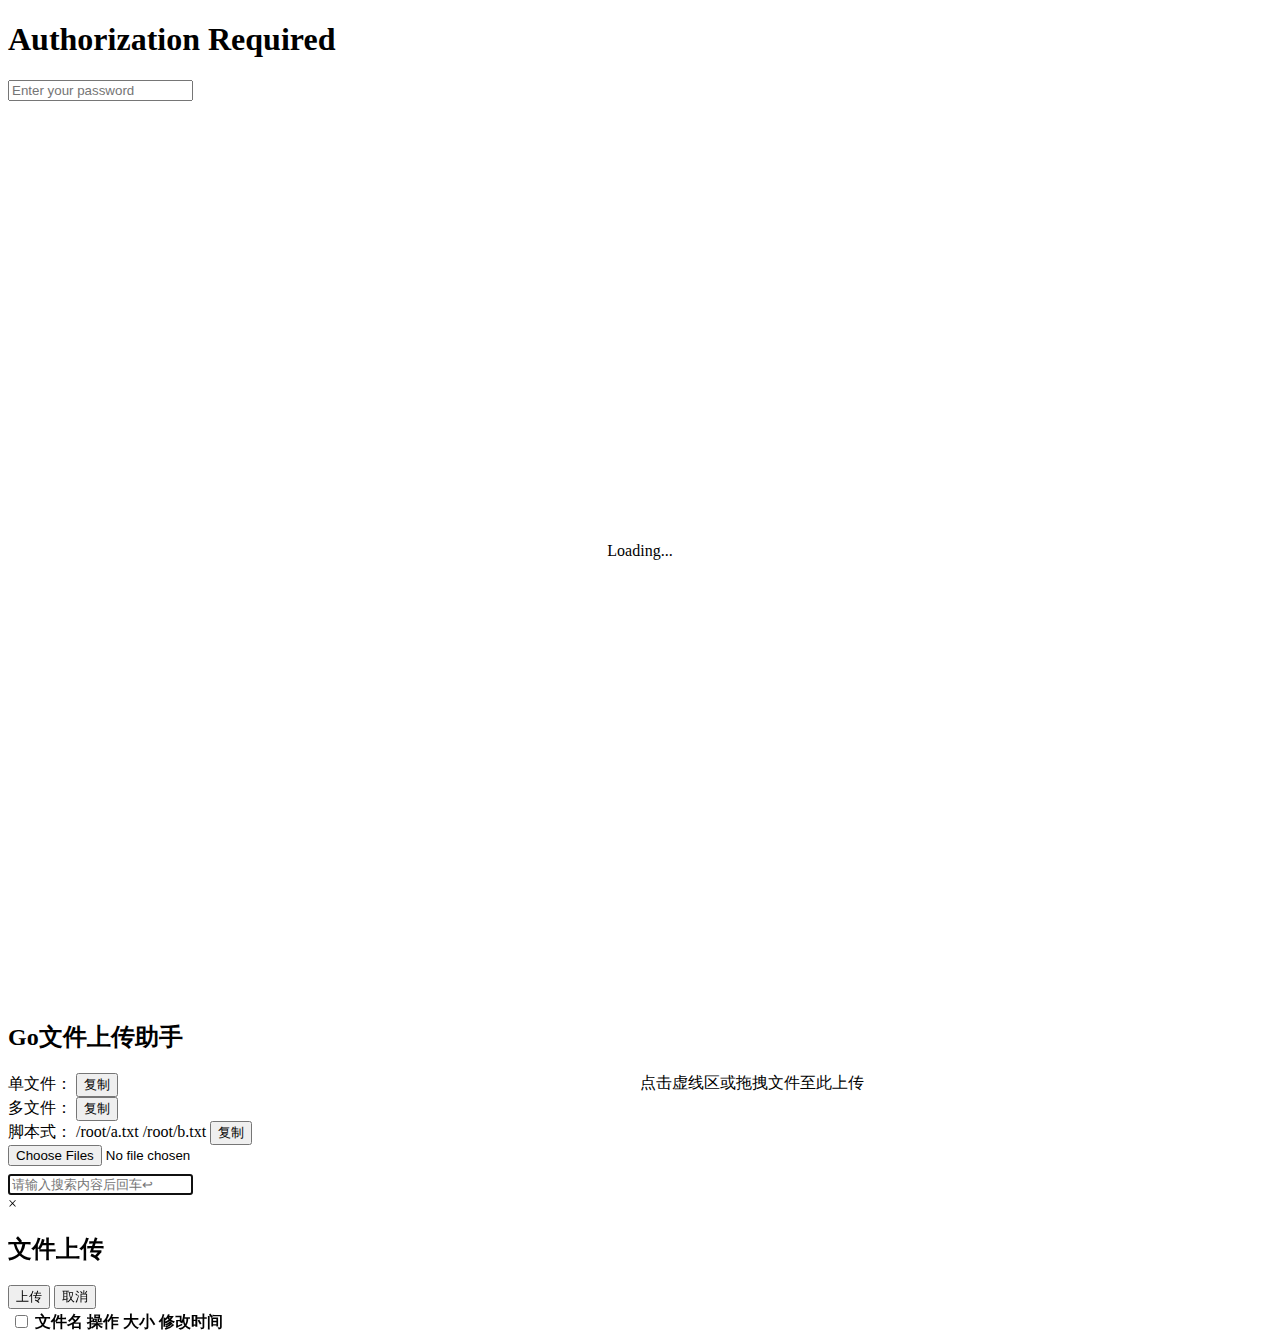
==== assets/index.html @ 076d6b29 "1.4.4" ====
<!DOCTYPE html>
<html lang="en">
<head>
    <meta charset="UTF-8">
    <meta name="viewport" content="width=device-width, initial-scale=1.0">
    <link rel="Shortcut Icon" href="favicon.ico" type="image/x-icon"/>
    <link rel="stylesheet" href="/static/layui/css/layui.css">
    <link rel="stylesheet" href="/static/css/style.css">
    <title>GO文件上传助手</title>
</head>
<!--<body onload="getFiles()">-->
<body>
<div class="container">
    <div class="auth" id="auth">
        <h1>Authorization Required</h1>
        <input type="password" id="passwordInput" placeholder="Enter your password">
    </div>
    <div id="content">
        <!-- 显示loading状态的元素 -->
        <div id="overlay"
             style="display: flex; flex-direction: column;justify-content: center; align-items: center; height: 100vh;">
            <div id="progressBar" style="display: none;width: 40%;">
                <div id="progress" style="text-align: right; color: white; width: 100%;"></div>
            </div>
            <div id="loading">Loading...</div>
            <label id="speed" style="color: red"></label>
        </div>

        <h2 id="title_h2">Go文件上传助手</h2>

        <div id="code_div" onclick="fileInput.click()">
            <div style="display: flex;">
                <div id="sample" style="width: 100%;">
                    <div>单文件：
                        <label id="up_1"></label>
                        <button onclick="copy1(event)">复制</button>
                    </div>

                    <div>多文件：
                        <label id="up_2"></label>
                        <button onclick="copy2(event)">复制</button>
                    </div>

                    <div>脚本式：
                        <label id="up_3"></label><label>/root/a.txt /root/b.txt</label>
                        <button onclick="copy3(event)">复制</button>
                    </div>
                </div>
                <div id="up_bg_txt" style="width: 100%;">点击虚线区或拖拽文件至此上传</div>
            </div>
        </div>
        <input type="file" id="fileInput" name="files[]" onchange="handleFiles(this.files)" multiple>

        <!--按钮模块-->
        <div style="margin-top: 8px;">
            <div style="align-content: center;">
                <input type="search" autofocus class="layui-input" id="search_input" placeholder="请输入搜索内容后回车↩︎" onkeypress="handleKeyPress(event)" >
                <button id="del_all_id" onclick="deleteSelectedRows()" style="height: 70%; display: none">删除选择行
                </button><!--class="delete-btn"-->
            </div>
        </div>


        <!-- 上传文件清单弹出对话框Modal -->
        <div id="myModal" class="modal">
            <div class="modal-content">
                <span class="close">&times;</span>
                <h2 style="color: #000000">文件上传</h2>
                <ul id="file_list" style="padding-left: 10px;color: red;">
                </ul>
                <button id="confirmButton">上传</button>
                <button id="cancelButton">取消</button>
            </div>
        </div>


        <div class="main">
            <div class="box left">
<!--                <i id="demo1" class="layui-icon layui-icon-spread-left"></i>-->
                <div id="tree"></div>
            </div>
            <!-- 表格-->
            <div class="box right">
                <table id="myTable">
                    <thead>
                    <tr>
                        <th><input type="checkbox" id="selectAll" onchange="selectAllRows()"></th>
                        <th>文件名</th>
                        <th>操作</th>
                        <th>大小</th>
                        <th>修改时间</th>
                    </tr>
                    </thead>
                    <tbody>
                    </tbody>
                </table>
            </div>
        </div>

        <!-- Toast容器 -->
        <div id="toast" class="toast"></div>

    </div>
</div>
</body>

<script type="text/javascript" src="/static/layui/layui.js"></script>
<script type="text/javascript" src="/static/js/index.js"></script>
<script>
    layui.use(['tree','table','dropdown'], function () {
        var tree = layui.tree;
        //渲染
        // tree.render({
        //     elem: '#tree'  //绑定元素
        //     , data: getFiles()
        //     , click: function (obj) {
        //         console.log('click', obj.data)
        //         showToast('click'+ obj.data)
        //     }
        // });
        ///
        // [{
        //     title: '陕西', //一级菜单
        //     path: '/root/xian'
        //     , children: [{
        //         title: '西安', //二级菜单
        //         path: 'aaaaa',
        //         children: [{
        //             title: '临潼',
        //             path: '/home/root/',
        //         },
        //             {
        //                 title: '雁塔',
        //                 path: '/home/root/',
        //             }
        //         ]
        //     }]
        // }]
        ///

        var treeRender=function(){
            var xhr = new XMLHttpRequest();
            var url = '/tree';
            xhr.open('GET', url, true);
            console.log('----url',url);
            xhr.onreadystatechange = function (){
                console.log('----xhr.status',xhr.status);
                if (isHttpOk(xhr)) {
                    // 文件上传成功
                    //console.log('response',xhr.readyState,xhr.status,xhr.response)
                    res = JSON.parse(xhr.response)
                    if (res.code === 0){
                        console.log('成功了哦')
                        if (res.data){
                            tree.render({
                                elem: '#tree'
                                ,data: [res.data]
                                ,accordion: true
                                ,isJump: true
                                ,click: function(obj){
                                    if (obj.events == 'right'){
                                        showToast('right');
                                    }
                                    //showToast(obj.data.path);
                                    showFiles(obj.data.path)
                                }
                            });
                        }
                    }else{
                        console.log('失败了',res.msg)
                    }
                } else {
                    console.log('get files err ',xhr.response);
                }
            }
            xhr.send();
        }
        //
        treeRender()
    });

</script>


</html>
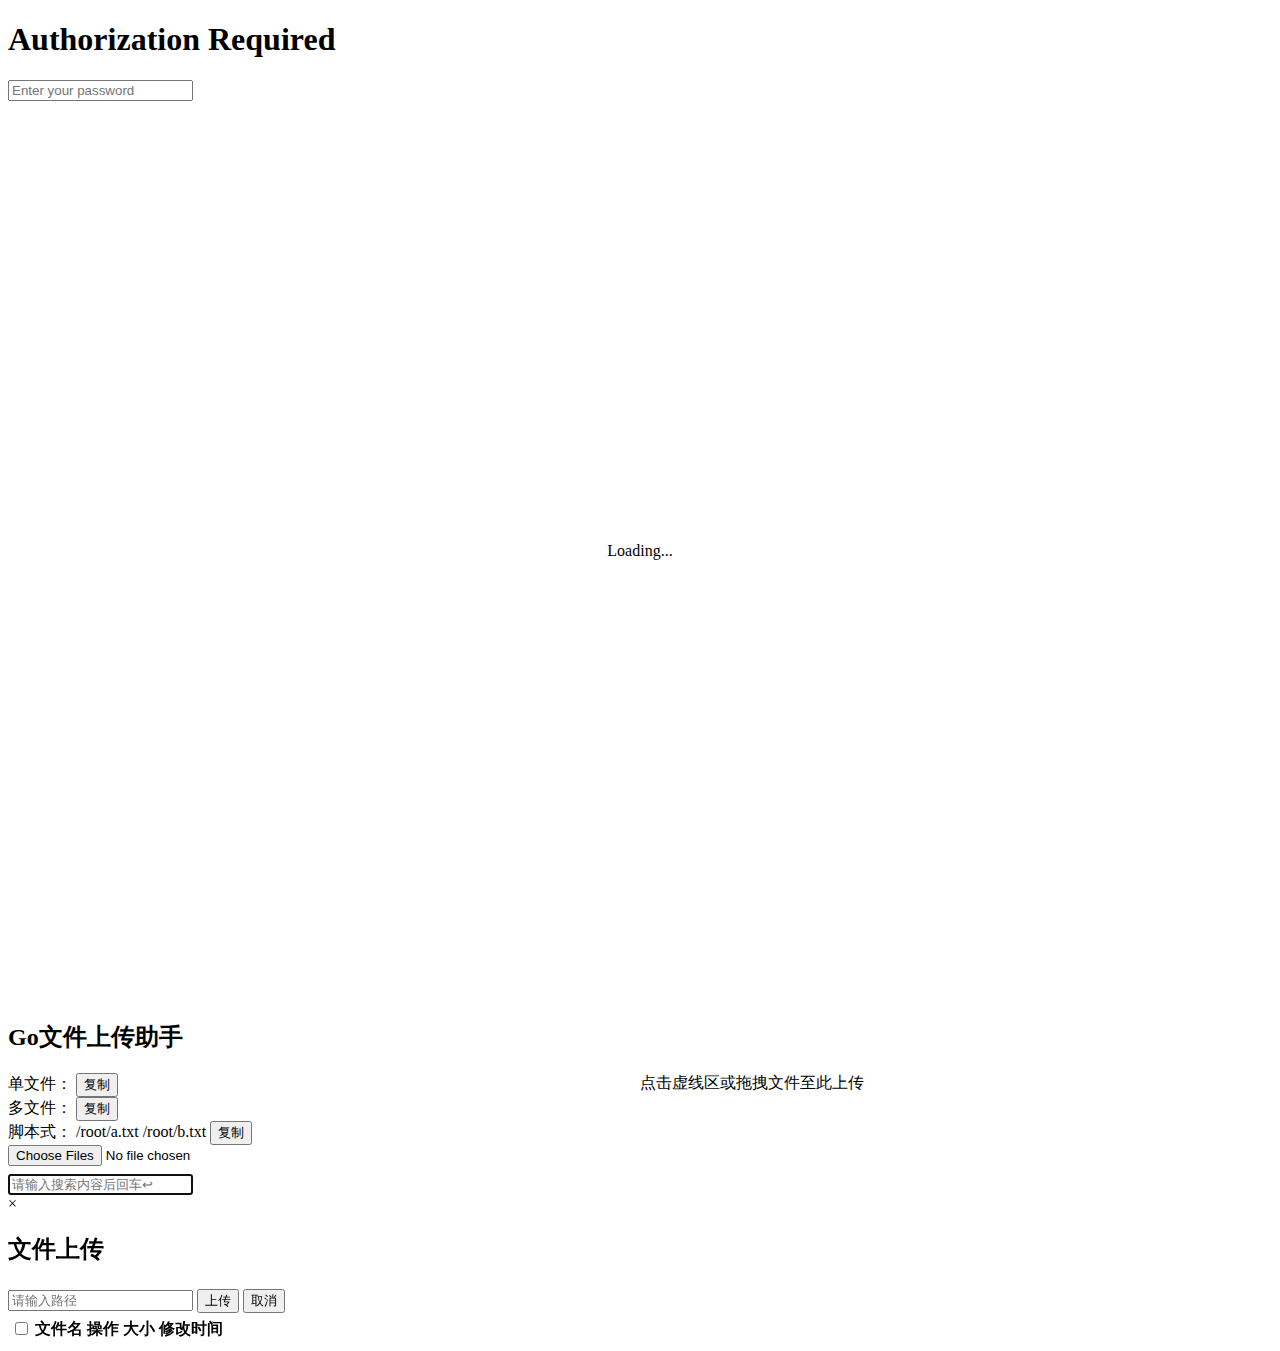
==== commit 3a8cbea9: "1.4.8" ====
--- a/assets/index.html
+++ b/assets/index.html
@@ -68,6 +68,7 @@
                 <h2 style="color: #000000">文件上传</h2>
                 <ul id="file_list" style="padding-left: 10px;color: red;">
                 </ul>
+                <input type="text" id="up_file_path_id" autofocus class="layui-input" style="margin-bottom: 5px; margin-top: 5px" placeholder="请输入路径">
                 <button id="confirmButton">上传</button>
                 <button id="cancelButton">取消</button>
             </div>
@@ -158,11 +159,14 @@
                                 ,accordion: true
                                 ,isJump: true
                                 ,click: function(obj){
-                                    if (obj.events == 'right'){
-                                        showToast('right');
-                                    }
-                                    //showToast(obj.data.path);
+                                    showToast(obj.data.path);
                                     showFiles(obj.data.path)
+
+                                    // layer.prompt({formType:0,title:"今年端午节是什么时候？",value:'2023-06-20'},
+                                    //     function(value, index){
+                                    //         layer.alert(value);
+                                    //         layer.close(index);
+                                    //     });
                                 }
                             });
                         }
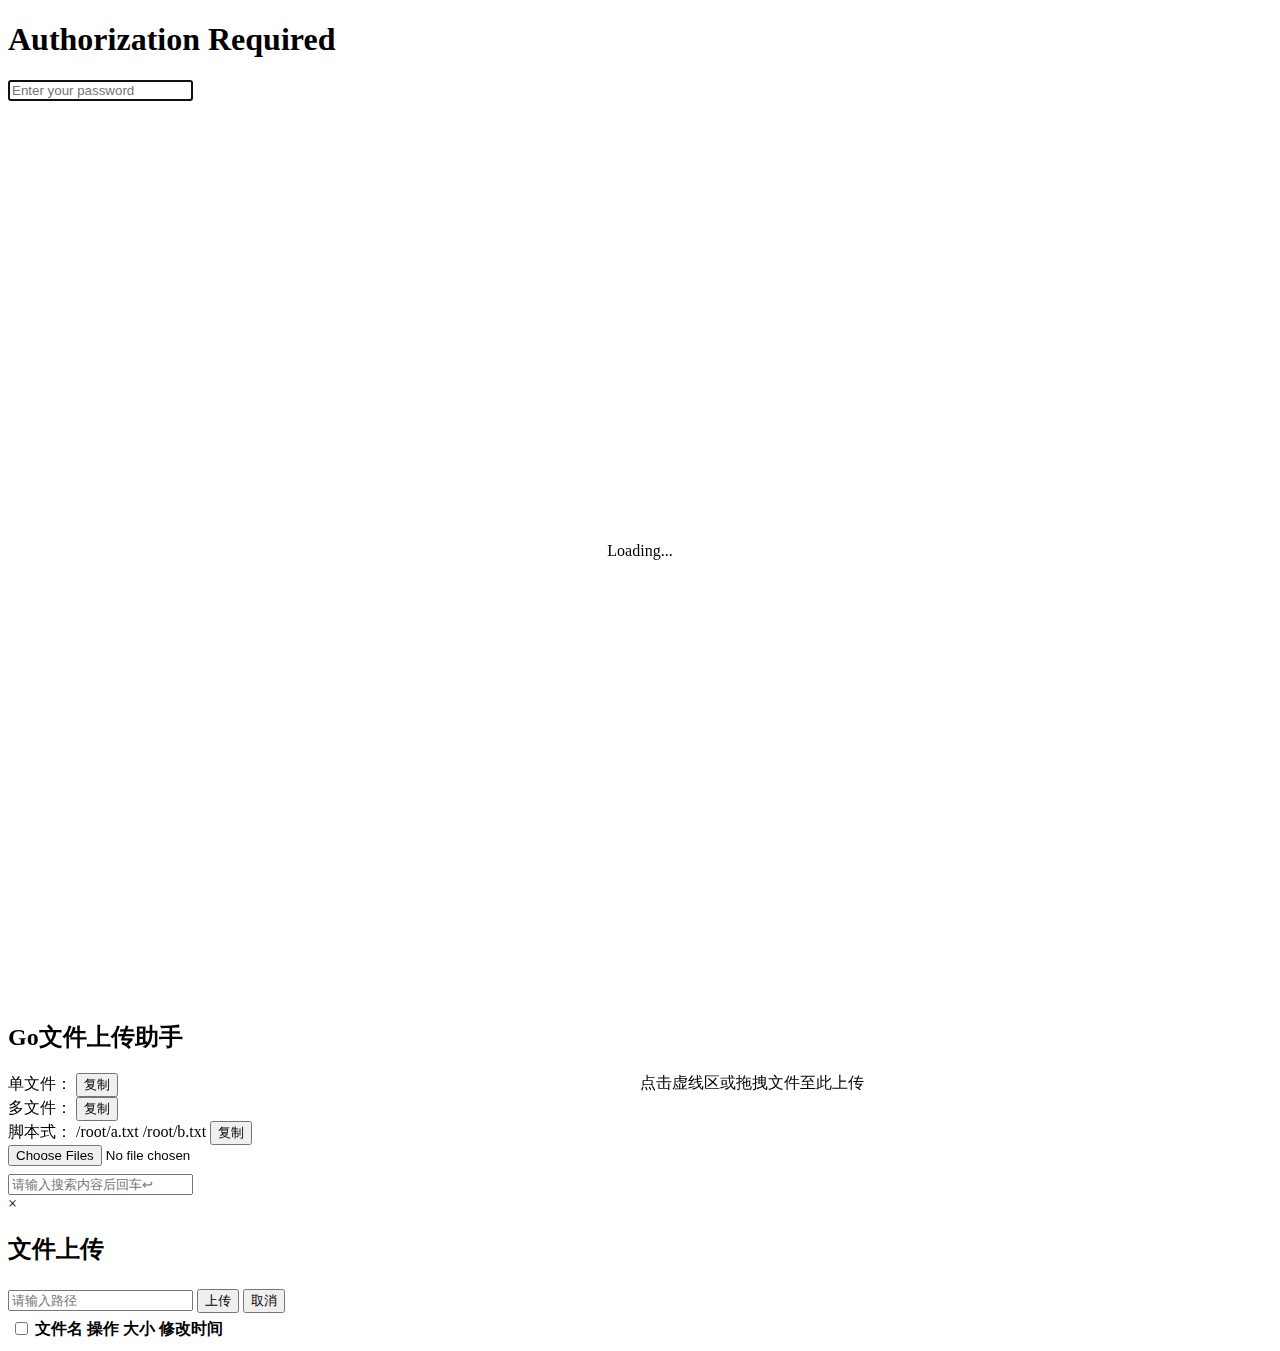
==== commit 39ad852b: "1.5.2" ====
--- a/assets/index.html
+++ b/assets/index.html
@@ -13,7 +13,7 @@
 <div class="container">
     <div class="auth" id="auth">
         <h1>Authorization Required</h1>
-        <input type="password" id="passwordInput" placeholder="Enter your password">
+        <input type="password" id="passwordInput" autofocus class="layui-input" placeholder="Enter your password">
     </div>
     <div id="content">
         <!-- 显示loading状态的元素 -->
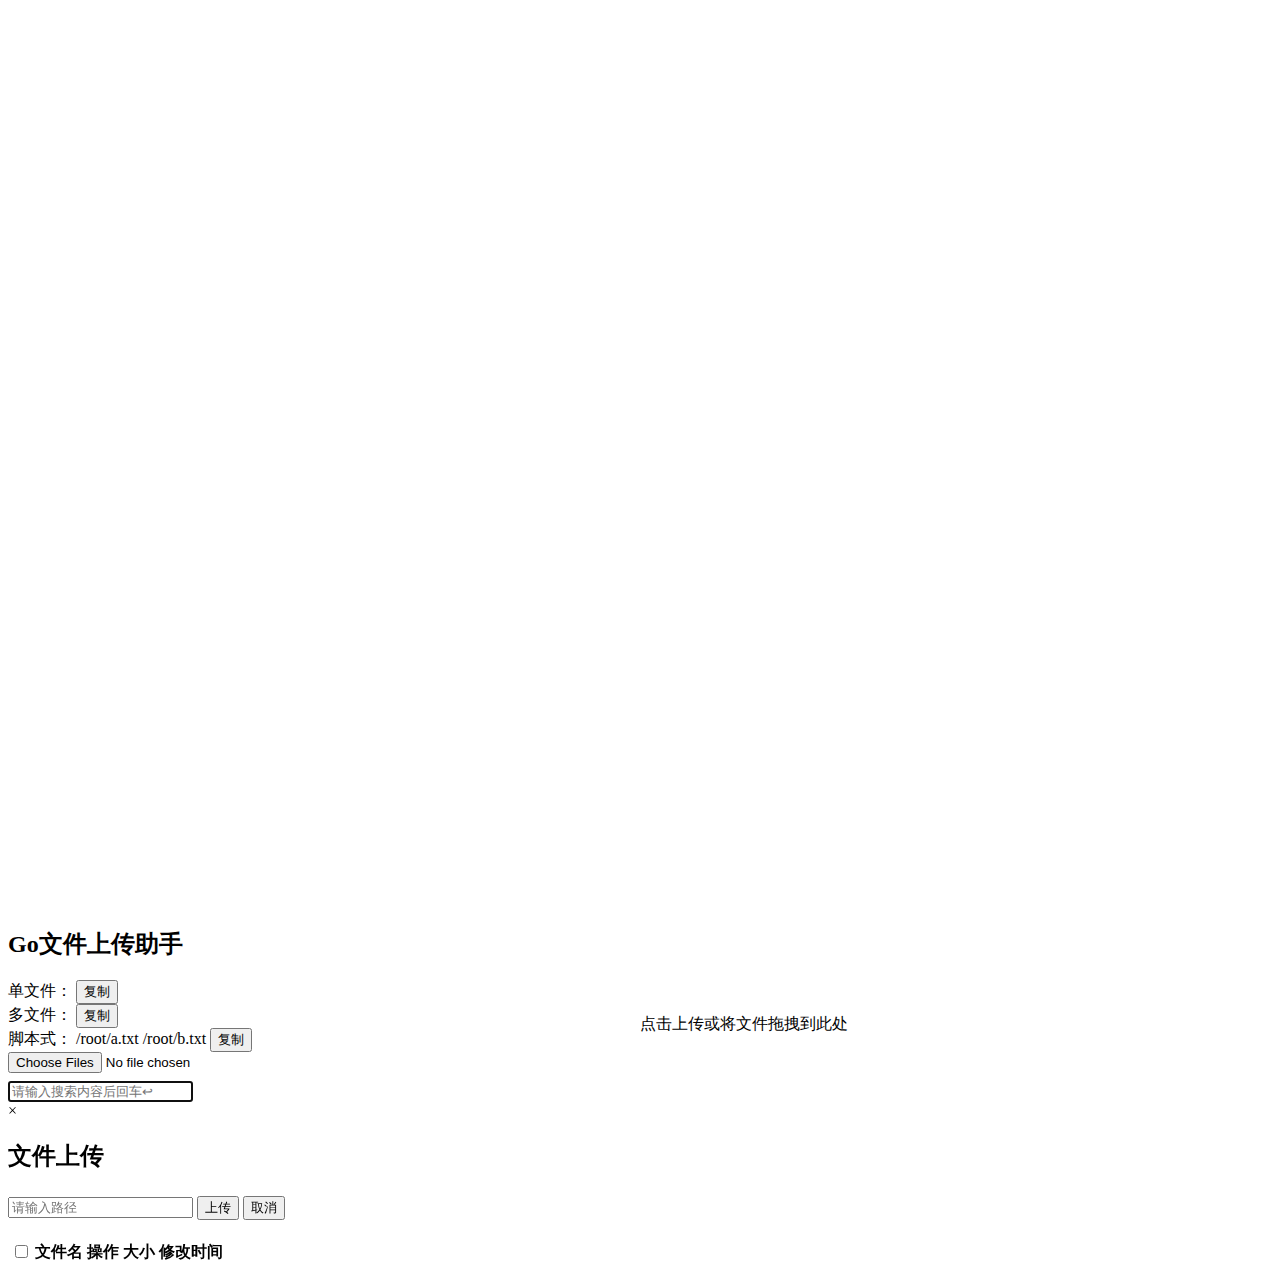
==== commit 1f21bc03: "1.5.5" ====
--- a/assets/index.html
+++ b/assets/index.html
@@ -8,10 +8,11 @@
     <link rel="stylesheet" href="/static/css/style.css">
     <title>GO文件上传助手</title>
 </head>
+<!--http://layui.xhcen.com/doc/dataTable.html-->
 <!--<body onload="getFiles()">-->
 <body>
 <div class="container">
-    <div class="auth" id="auth">
+    <div class="auth" id="auth" style="display: none;">
         <h1>Authorization Required</h1>
         <input type="password" id="passwordInput" autofocus class="layui-input" placeholder="Enter your password">
     </div>
@@ -19,10 +20,15 @@
         <!-- 显示loading状态的元素 -->
         <div id="overlay"
              style="display: flex; flex-direction: column;justify-content: center; align-items: center; height: 100vh;">
-            <div id="progressBar" style="display: none;width: 40%;">
-                <div id="progress" style="text-align: right; color: white; width: 100%;"></div>
+<!--            <div id="progressBar" style="display: none;width: 40%;">-->
+<!--                <div id="progress" style="text-align: right; color: white; width: 100%;"></div>-->
+<!--            </div>-->
+            <div id="progressBar" style="display: none;width: 40%;" class="layui-progress layui-progress-big" lay-showPercent="true">
+                <div id="progress" class="layui-progress-bar layui-bg-blue"></div>
             </div>
-            <div id="loading">Loading...</div>
+            <div id="loading">
+                <i class="layui-icon" style="font-size: 50px; color: #1E9FFF;">&#xe63d;</i>
+            </div>
             <label id="speed" style="color: red"></label>
         </div>
 
@@ -33,20 +39,23 @@
                 <div id="sample" style="width: 100%;">
                     <div>单文件：
                         <label id="up_1"></label>
-                        <button onclick="copy1(event)">复制</button>
+                        <button class="layui-btn layui-btn-xs" onclick="copy1(event)">复制</button>
                     </div>
 
                     <div>多文件：
                         <label id="up_2"></label>
-                        <button onclick="copy2(event)">复制</button>
+                        <button class="layui-btn layui-btn-xs" onclick="copy2(event)">复制</button>
                     </div>
 
                     <div>脚本式：
                         <label id="up_3"></label><label>/root/a.txt /root/b.txt</label>
-                        <button onclick="copy3(event)">复制</button>
+                        <button class="layui-btn layui-btn-xs" onclick="copy3(event)">复制</button>
                     </div>
                 </div>
-                <div id="up_bg_txt" style="width: 100%;">点击虚线区或拖拽文件至此上传</div>
+                <div id="up_bg_txt" style="width: 100%;">
+                    <i class="layui-icon" style="font-size: 30px; color: #1E9FFF;">&#xe67c;</i>
+                    <div>点击上传或将文件拖拽到此处</div>
+                </div>
             </div>
         </div>
         <input type="file" id="fileInput" name="files[]" onchange="handleFiles(this.files)" multiple>
@@ -55,7 +64,7 @@
         <div style="margin-top: 8px;">
             <div style="align-content: center;">
                 <input type="search" autofocus class="layui-input" id="search_input" placeholder="请输入搜索内容后回车↩︎" onkeypress="handleKeyPress(event)" >
-                <button id="del_all_id" onclick="deleteSelectedRows()" style="height: 70%; display: none">删除选择行
+                <button id="del_all_id" onclick="deleteSelectedRows()" style="height: 70%; display: none" class="layui-btn layui-btn-sm layui-btn-danger">删除选择行
                 </button><!--class="delete-btn"-->
             </div>
         </div>
@@ -78,7 +87,7 @@
         <div class="main">
             <div class="box left">
 <!--                <i id="demo1" class="layui-icon layui-icon-spread-left"></i>-->
-                <div id="tree"></div>
+                <ul id="tree"></ul>
             </div>
             <!-- 表格-->
             <div class="box right">
@@ -156,8 +165,8 @@
                             tree.render({
                                 elem: '#tree'
                                 ,data: [res.data]
-                                ,accordion: true
-                                ,isJump: true
+                                // ,accordion: true
+                                // ,isJump: true
                                 ,click: function(obj){
                                     showToast(obj.data.path);
                                     showFiles(obj.data.path)
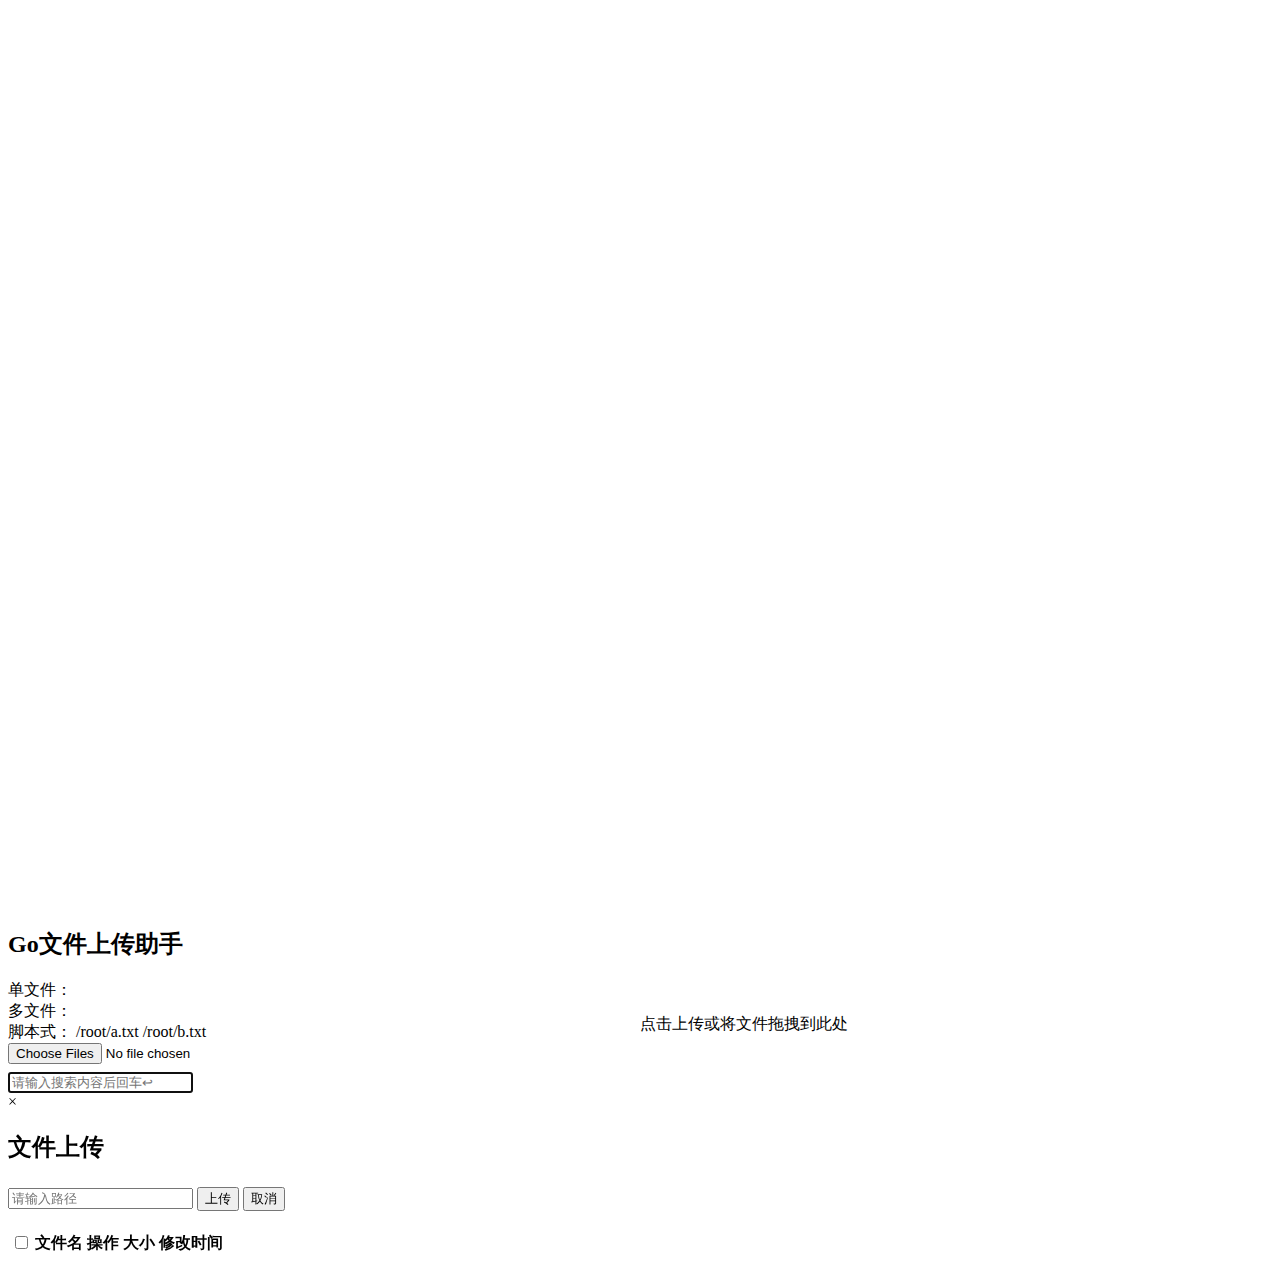
==== commit dfe26d46: "1.5.6" ====
--- a/assets/index.html
+++ b/assets/index.html
@@ -20,10 +20,8 @@
         <!-- 显示loading状态的元素 -->
         <div id="overlay"
              style="display: flex; flex-direction: column;justify-content: center; align-items: center; height: 100vh;">
-<!--            <div id="progressBar" style="display: none;width: 40%;">-->
-<!--                <div id="progress" style="text-align: right; color: white; width: 100%;"></div>-->
-<!--            </div>-->
-            <div id="progressBar" style="display: none;width: 40%;" class="layui-progress layui-progress-big" lay-showPercent="true">
+            <div id="progressBar" style="display: none;width: 40%;" class="layui-progress layui-progress-big"
+                 lay-showPercent="true">
                 <div id="progress" class="layui-progress-bar layui-bg-blue"></div>
             </div>
             <div id="loading">
@@ -34,27 +32,25 @@
 
         <h2 id="title_h2">Go文件上传助手</h2>
 
+        <!-- 文件教程与区域 -->
         <div id="code_div" onclick="fileInput.click()">
-            <div style="display: flex;">
+            <div class="top_view" style="display: flex;">
                 <div id="sample" style="width: 100%;">
-                    <div>单文件：
-                        <label id="up_1"></label>
-                        <button class="layui-btn layui-btn-xs" onclick="copy1(event)">复制</button>
+                    <div class="usage">单文件：
+                        <label id="up_1" onclick="copy(event)"></label>
                     </div>
 
-                    <div>多文件：
-                        <label id="up_2"></label>
-                        <button class="layui-btn layui-btn-xs" onclick="copy2(event)">复制</button>
+                    <div class="usage">多文件：
+                        <label id="up_2" onclick="copy(event)"></label>
                     </div>
 
-                    <div>脚本式：
-                        <label id="up_3"></label><label>/root/a.txt /root/b.txt</label>
-                        <button class="layui-btn layui-btn-xs" onclick="copy3(event)">复制</button>
+                    <div class="usage">脚本式：
+                        <label id="up_3" onclick="copy(event)"></label><label>/root/a.txt /root/b.txt</label>
                     </div>
                 </div>
                 <div id="up_bg_txt" style="width: 100%;">
                     <i class="layui-icon" style="font-size: 30px; color: #1E9FFF;">&#xe67c;</i>
-                    <div>点击上传或将文件拖拽到此处</div>
+                    <div class="upload_text">点击上传或将文件拖拽到此处</div>
                 </div>
             </div>
         </div>
@@ -63,8 +59,10 @@
         <!--按钮模块-->
         <div style="margin-top: 8px;">
             <div style="align-content: center;">
-                <input type="search" autofocus class="layui-input" id="search_input" placeholder="请输入搜索内容后回车↩︎" onkeypress="handleKeyPress(event)" >
-                <button id="del_all_id" onclick="deleteSelectedRows()" style="height: 70%; display: none" class="layui-btn layui-btn-sm layui-btn-danger">删除选择行
+                <input type="search" autofocus class="layui-input" id="search_input"
+                       placeholder="请输入搜索内容后回车↩︎" onkeypress="handleKeyPress(event)">
+                <button id="del_all_id" onclick="deleteSelectedRows()" style="height: 70%; display: none"
+                        class="layui-btn layui-btn-sm layui-btn-danger">删除选择行
                 </button><!--class="delete-btn"-->
             </div>
         </div>
@@ -77,7 +75,8 @@
                 <h2 style="color: #000000">文件上传</h2>
                 <ul id="file_list" style="padding-left: 10px;color: red;">
                 </ul>
-                <input type="text" id="up_file_path_id" autofocus class="layui-input" style="margin-bottom: 5px; margin-top: 5px" placeholder="请输入路径">
+                <input type="text" id="up_file_path_id" autofocus class="layui-input"
+                       style="margin-bottom: 5px; margin-top: 5px" placeholder="请输入路径">
                 <button id="confirmButton">上传</button>
                 <button id="cancelButton">取消</button>
             </div>
@@ -86,7 +85,7 @@
 
         <div class="main">
             <div class="box left">
-<!--                <i id="demo1" class="layui-icon layui-icon-spread-left"></i>-->
+                <!--                <i id="demo1" class="layui-icon layui-icon-spread-left"></i>-->
                 <ul id="tree"></ul>
             </div>
             <!-- 表格-->
@@ -117,7 +116,7 @@
 <script type="text/javascript" src="/static/layui/layui.js"></script>
 <script type="text/javascript" src="/static/js/index.js"></script>
 <script>
-    layui.use(['tree','table','dropdown'], function () {
+    layui.use(['tree', 'table', 'dropdown'], function () {
         var tree = layui.tree;
         //渲染
         // tree.render({
@@ -148,26 +147,26 @@
         // }]
         ///
 
-        var treeRender=function(){
+        var treeRender = function () {
             var xhr = new XMLHttpRequest();
             var url = '/tree';
             xhr.open('GET', url, true);
-            console.log('----url',url);
-            xhr.onreadystatechange = function (){
-                console.log('----xhr.status',xhr.status);
+            console.log('----url', url);
+            xhr.onreadystatechange = function () {
+                //console.log('----xhr.status',xhr.status);
                 if (isHttpOk(xhr)) {
                     // 文件上传成功
                     //console.log('response',xhr.readyState,xhr.status,xhr.response)
                     res = JSON.parse(xhr.response)
-                    if (res.code === 0){
-                        console.log('成功了哦')
-                        if (res.data){
+                    if (res.code === 0) {
+                        //console.log('成功了哦')
+                        if (res.data) {
                             tree.render({
                                 elem: '#tree'
-                                ,data: [res.data]
+                                , data: [res.data]
                                 // ,accordion: true
                                 // ,isJump: true
-                                ,click: function(obj){
+                                , click: function (obj) {
                                     showToast(obj.data.path);
                                     showFiles(obj.data.path)
 
@@ -179,11 +178,11 @@
                                 }
                             });
                         }
-                    }else{
-                        console.log('失败了',res.msg)
+                    } else {
+                        console.log('失败了', res.msg)
                     }
                 } else {
-                    console.log('get files err ',xhr.response);
+                    console.log('get files err ', xhr.response);
                 }
             }
             xhr.send();
